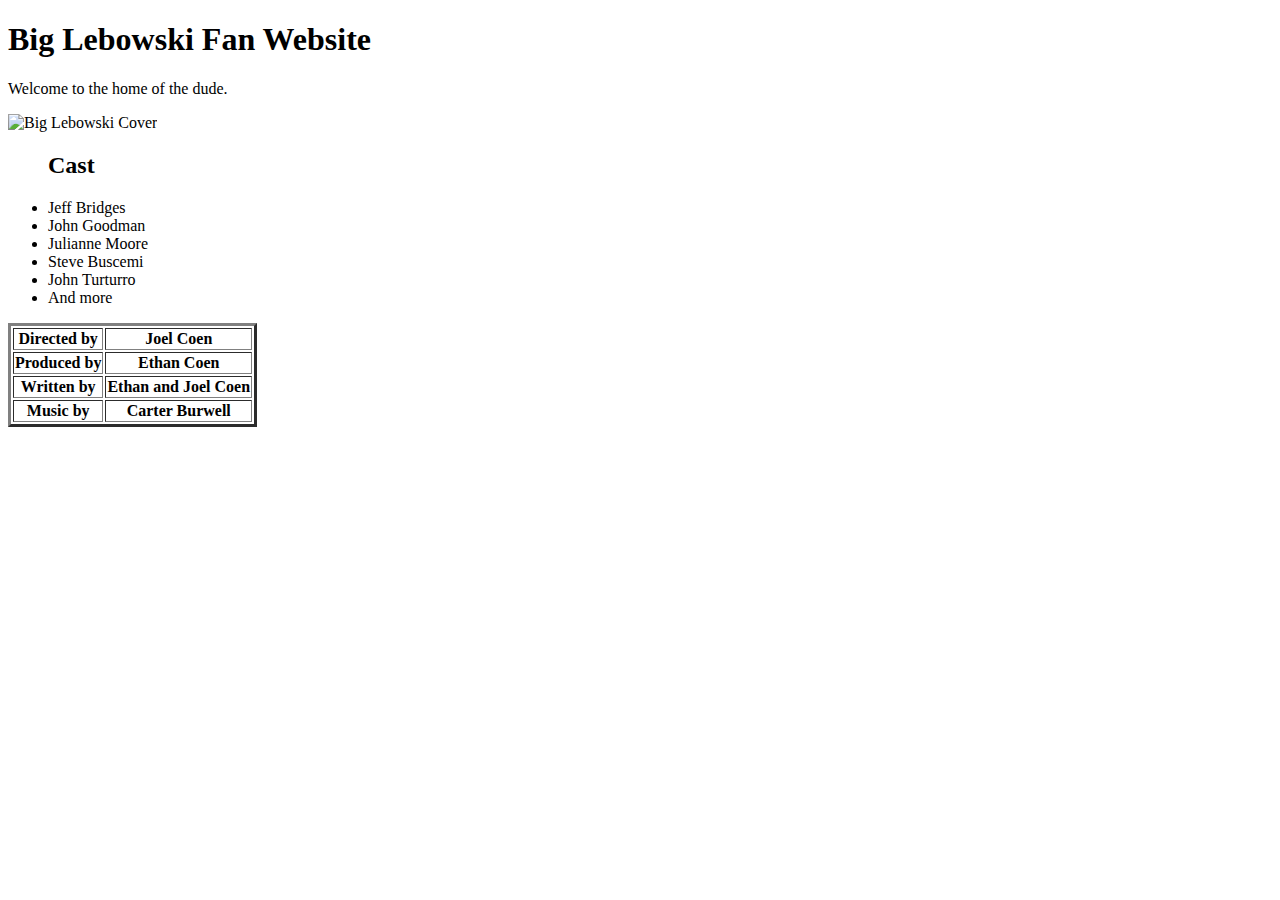
==== index.html @ 6081af3a "Add table" ====
<!DOCTYPE html>
<html>
<head>
  <title>Big Lebowski</title>
</head>
<body>
  <header>
    <h1>Big Lebowski Fan Website</h1>
    <p>Welcome to the home of the dude.</p>
  </header>
  <section>
    <img src="http://images.amazon.com/images/P/B00007ELEL.01.LZZZZZZZ.jpg" alt="Big Lebowski Cover">
    <ul><h2>Cast</h2>
      <li>Jeff Bridges </li>
      <li>John Goodman</li>
      <li>Julianne Moore</li>
      <li>Steve Buscemi</li>
      <li>John Turturro</li> 
      <li>And more</li>   
    </ul>
  </section>
  <div>
    <table border=3>
      <tr>
        <th>Directed by</th>
        <th>Joel Coen</th>
      </tr>
      <tr> 
        <th>Produced by</th>
        <th>Ethan Coen</th>
      </tr>    
      <tr>
        <th>Written by</th>
        <th>Ethan and Joel Coen</th>
      </tr>
      <tr>
        <th>Music by</th>
        <th>Carter Burwell</th>
      </tr>
    </table>
  </div>

</body>
</html>
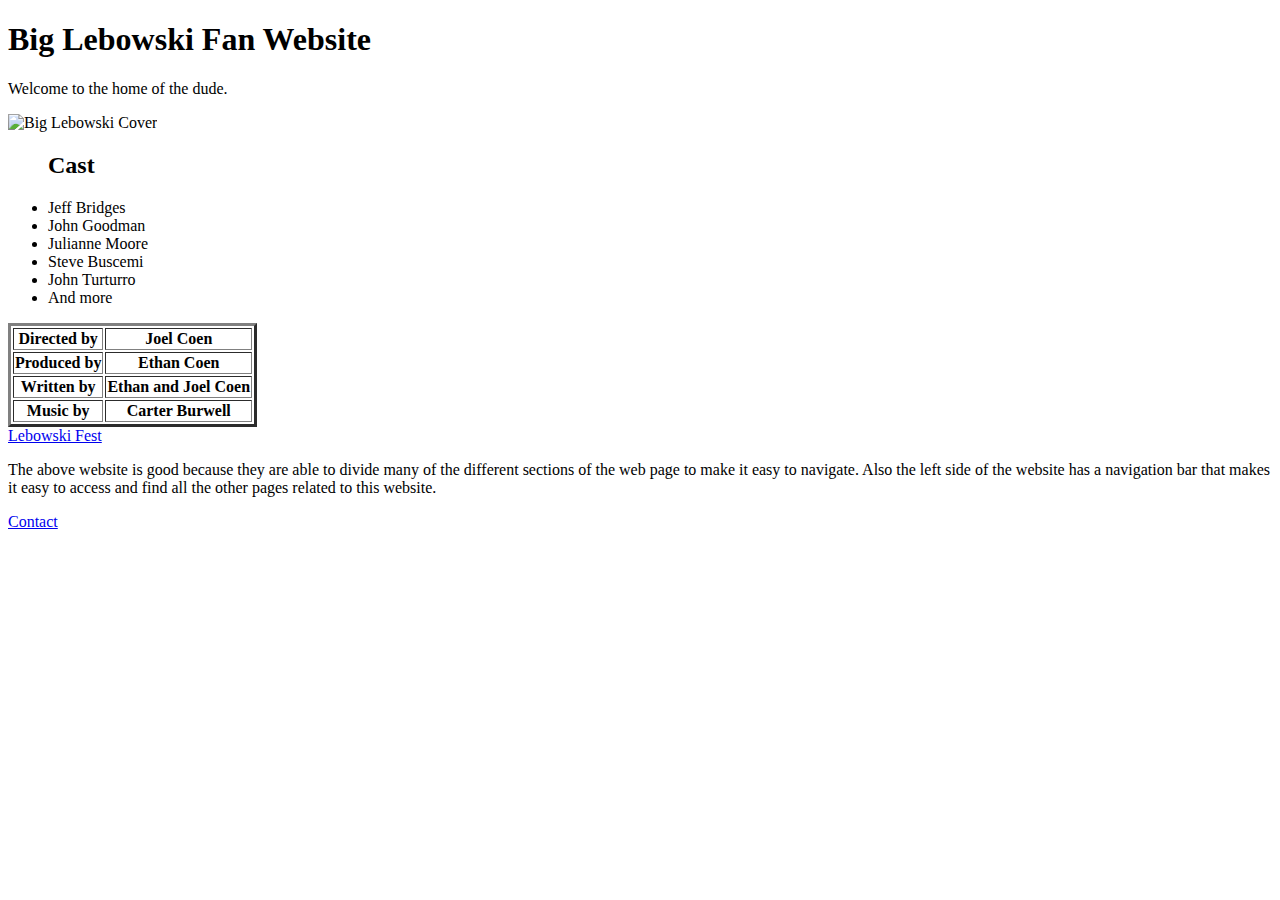
==== commit 8ee2ac4d: "Add contact page" ====
--- a/index.html
+++ b/index.html
@@ -39,6 +39,15 @@
       </tr>
     </table>
   </div>
+  <div>
+    <a href="https://lebowskifest.com/">Lebowski Fest</a>
+    <p>The above website is good because they are able to divide many of the different sections of the web page to make it easy to navigate. Also the left side of the website has a navigation bar that makes it easy to access and find all the other pages related to this website.</p>
+  </div>
+
+
+  <nav>
+    <a href="contact.html">Contact</a>
+  </nav>
 
 </body>
 </html>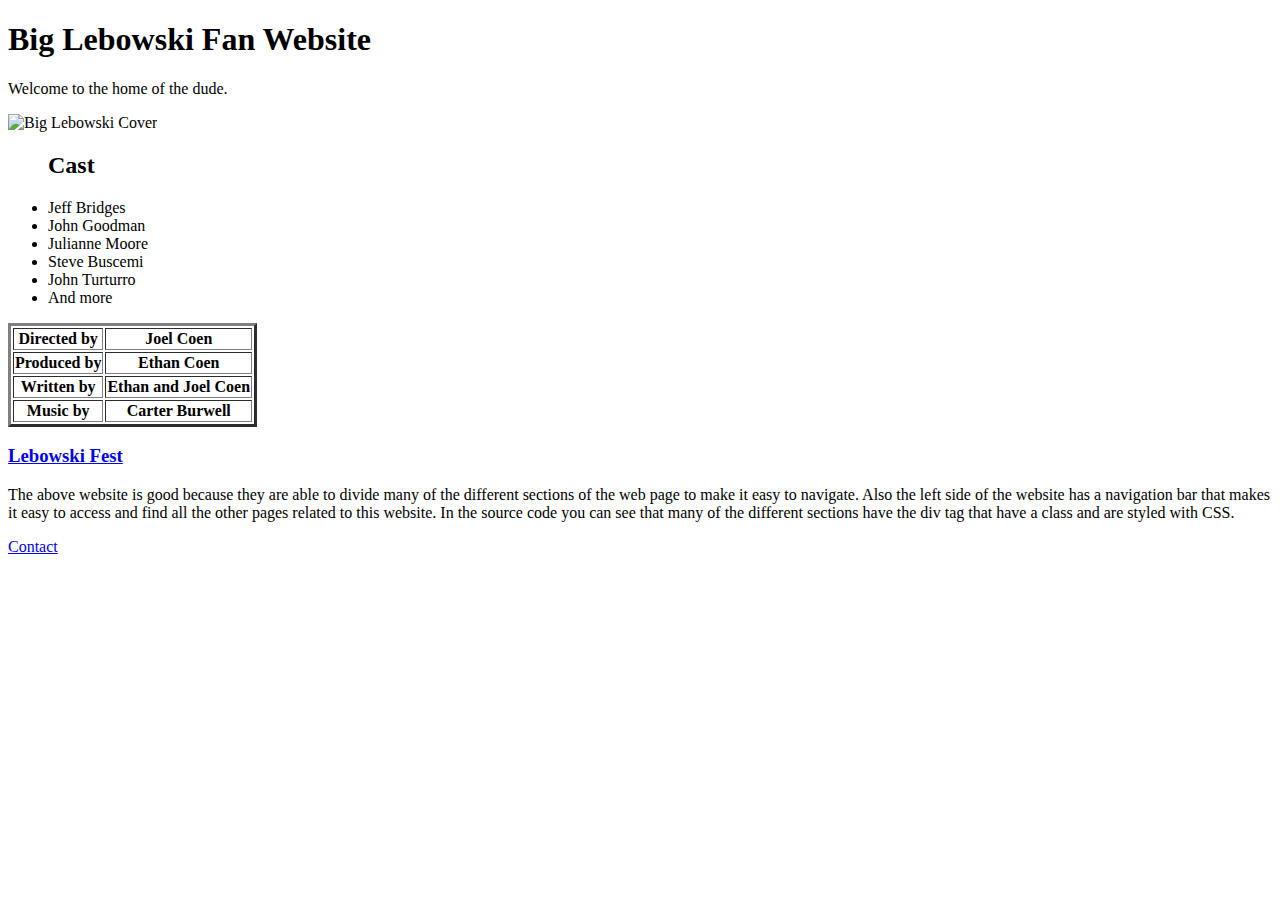
==== commit 9904a40e: "Add link to Lebowski Fest" ====
--- a/index.html
+++ b/index.html
@@ -40,8 +40,8 @@
     </table>
   </div>
   <div>
-    <a href="https://lebowskifest.com/">Lebowski Fest</a>
-    <p>The above website is good because they are able to divide many of the different sections of the web page to make it easy to navigate. Also the left side of the website has a navigation bar that makes it easy to access and find all the other pages related to this website.</p>
+    <a href="https://lebowskifest.com/"><h3>Lebowski Fest</h3></a>
+    <p>The above website is good because they are able to divide many of the different sections of the web page to make it easy to navigate. Also the left side of the website has a navigation bar that makes it easy to access and find all the other pages related to this website. In the source code you can see that many of the different sections have the div tag that have a class and are styled with CSS. </p>
   </div>
 
 
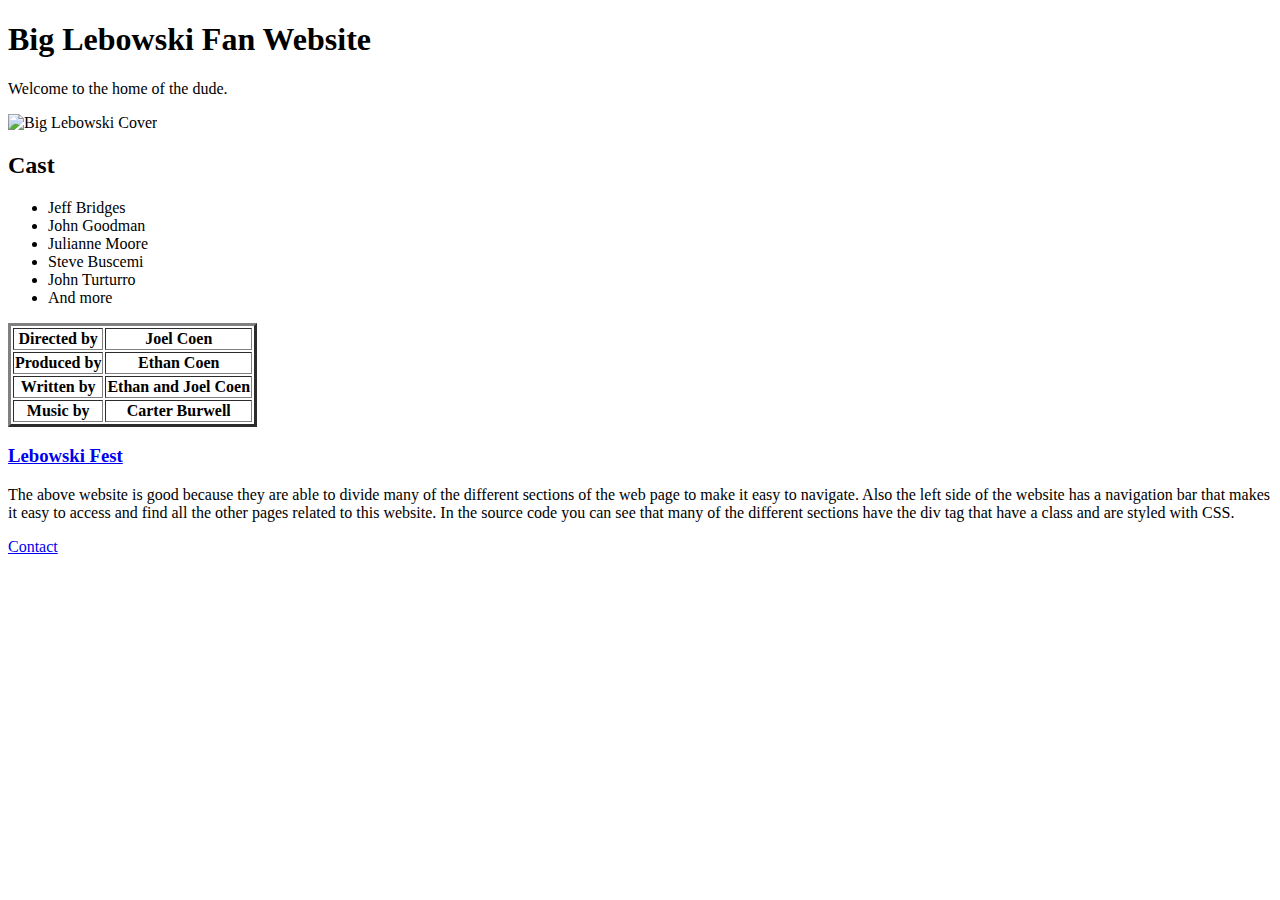
==== commit 384f06c3: "Format" ====
--- a/index.html
+++ b/index.html
@@ -1,5 +1,5 @@
 <!DOCTYPE html>
-<html>
+<html lang="en">
 <head>
   <title>Big Lebowski</title>
 </head>
@@ -10,7 +10,8 @@
   </header>
   <section>
     <img src="http://images.amazon.com/images/P/B00007ELEL.01.LZZZZZZZ.jpg" alt="Big Lebowski Cover">
-    <ul><h2>Cast</h2>
+    <h2>Cast</h2>
+    <ul>
       <li>Jeff Bridges </li>
       <li>John Goodman</li>
       <li>Julianne Moore</li>
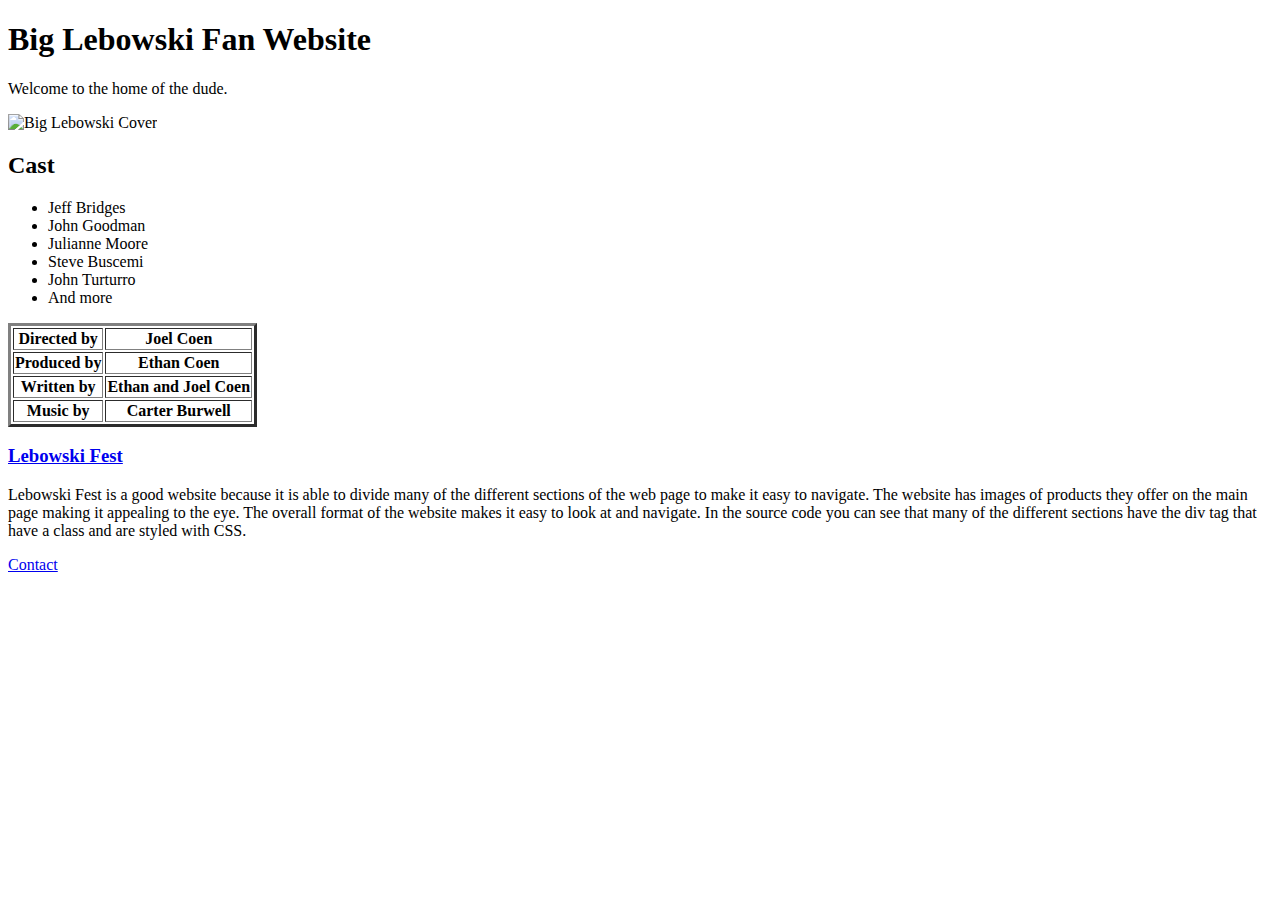
==== commit 68f2444e: "Correct grammer" ====
--- a/index.html
+++ b/index.html
@@ -42,7 +42,7 @@
   </div>
   <div>
     <a href="https://lebowskifest.com/"><h3>Lebowski Fest</h3></a>
-    <p>The above website is good because they are able to divide many of the different sections of the web page to make it easy to navigate. Also the left side of the website has a navigation bar that makes it easy to access and find all the other pages related to this website. In the source code you can see that many of the different sections have the div tag that have a class and are styled with CSS. </p>
+    <p>Lebowski Fest is a good website because it is able to divide many of the different sections of the web page to make it easy to navigate. The website has images of products they offer on the main page making it appealing to the eye. The overall format of the website makes it easy to look at and navigate. In the source code you can see that many of the different sections have the div tag that have a class and are styled with CSS. </p>
   </div>
 
 
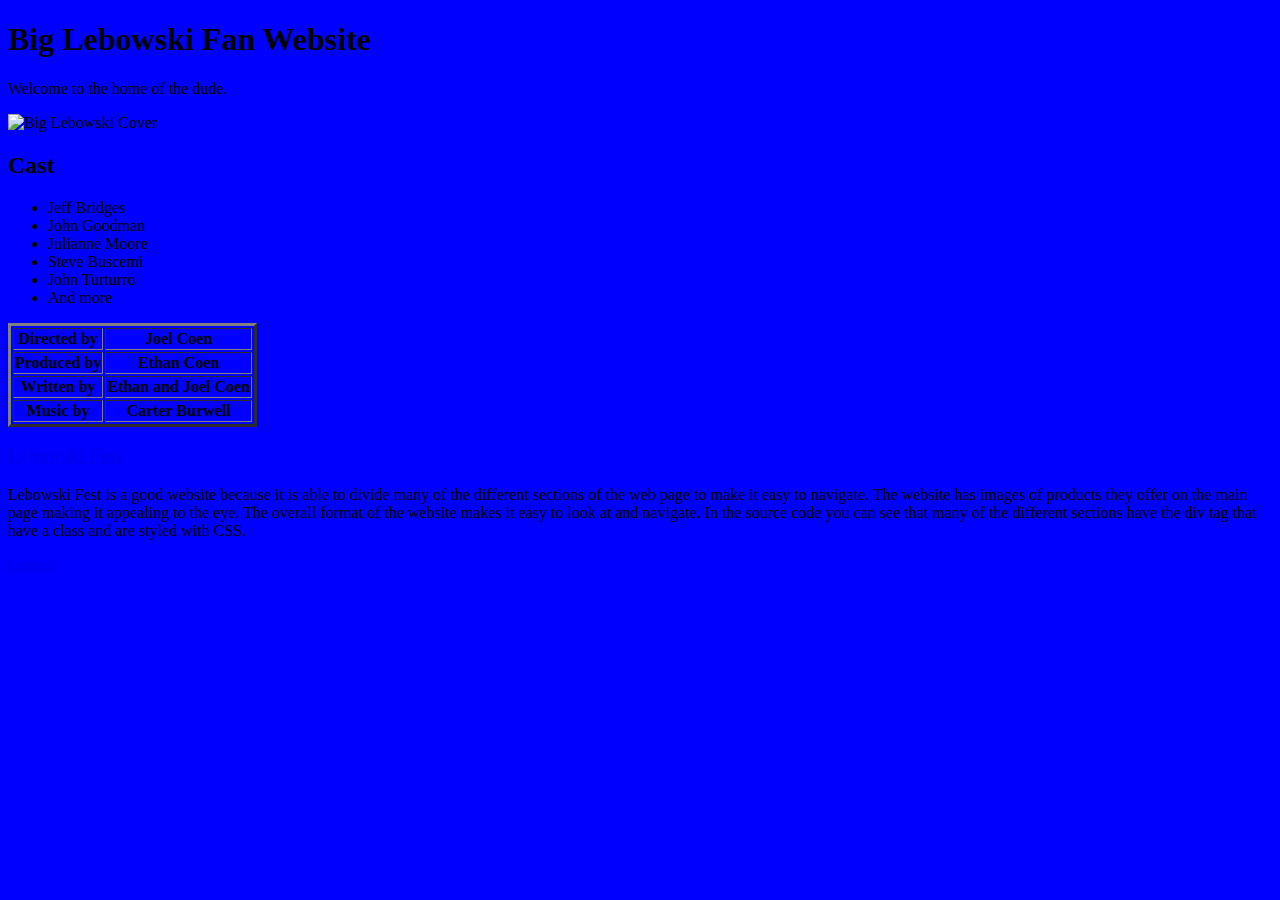
==== commit 58f030fa: "Create css file" ====
--- a/index.html
+++ b/index.html
@@ -2,6 +2,7 @@
 <html lang="en">
 <head>
   <title>Big Lebowski</title>
+  <link rel="stylesheet" type="text/css" href="styles.css">
 </head>
 <body>
   <header>
--- a/styles.css
+++ b/styles.css
@@ -0,0 +1 @@
+body{background-color: blue}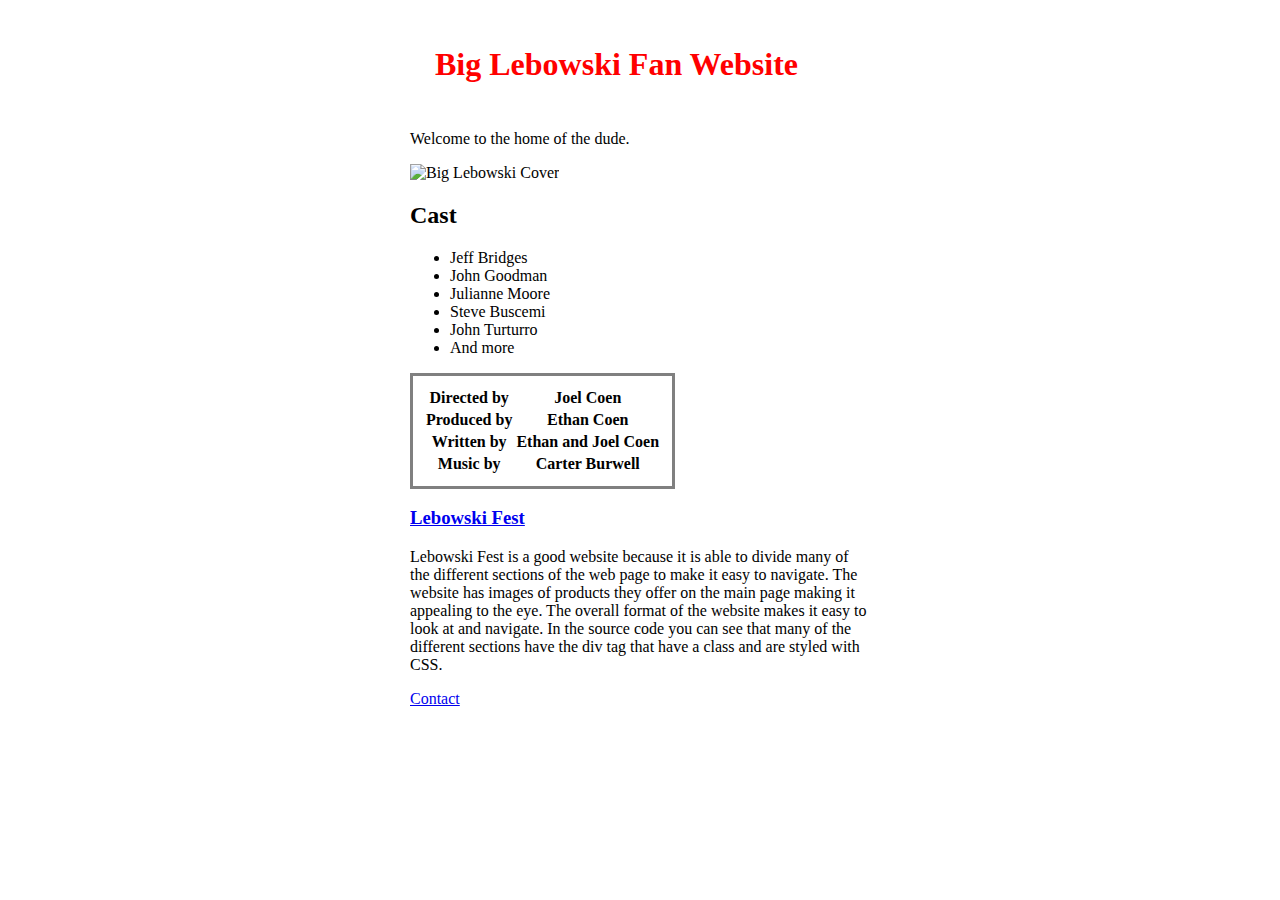
==== commit 2a50296b: "Add style elements to css doc" ====
--- a/index.html
+++ b/index.html
@@ -21,8 +21,8 @@
       <li>And more</li>   
     </ul>
   </section>
-  <div>
-    <table border=3>
+  <div class="">
+    <table>
       <tr>
         <th>Directed by</th>
         <th>Joel Coen</th>
--- a/styles.css
+++ b/styles.css
@@ -1 +1,27 @@
-body{background-color: blue}+header{
+  display: block;
+}
+
+section{
+  display: block;
+}
+
+body{
+  max-width: 460px;
+  margin: 0 auto;}
+
+a:visited { 
+    color: orange;
+}
+
+h1 {
+    padding: 25px;
+    font-family: Comic Sans MS;
+    color: red;
+    background-image: url("http://s3.amazonaws.com/spoonflower/public/design_thumbnails/0020/6792/rbowling_copy_shop_thumb.png");
+}
+
+table{
+  padding: 10px;
+  border-style: solid;
+}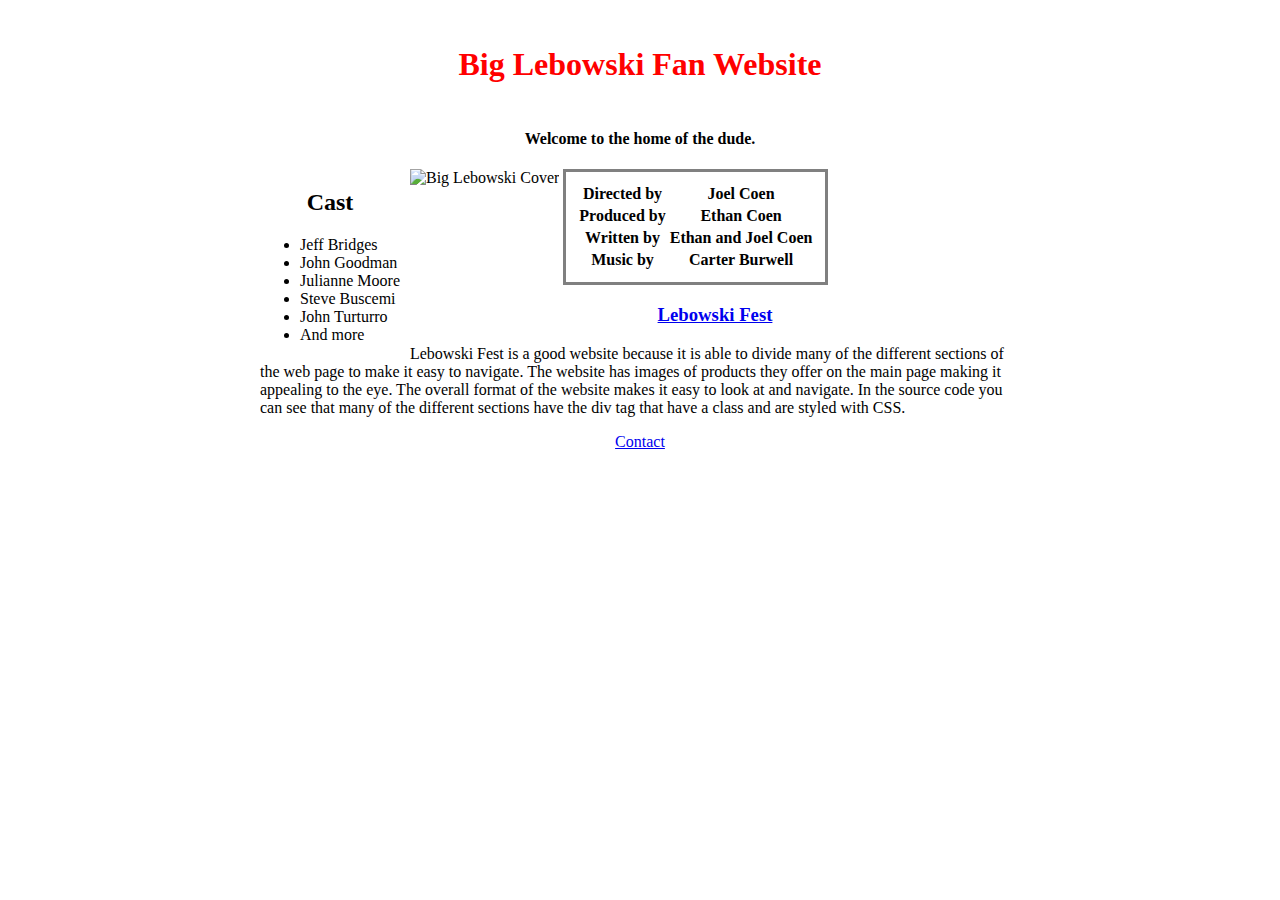
==== commit 46d79349: "Finish adding css styles" ====
--- a/index.html
+++ b/index.html
@@ -4,52 +4,52 @@
   <title>Big Lebowski</title>
   <link rel="stylesheet" type="text/css" href="styles.css">
 </head>
-<body>
-  <header>
-    <h1>Big Lebowski Fan Website</h1>
-    <p>Welcome to the home of the dude.</p>
-  </header>
-  <section>
+<body id="homepage">
+  <main>
+    <header>
+      <h1>Big Lebowski Fan Website</h1>
+      <h4>Welcome to the home of the dude.</h4>
+    </header>
     <img src="http://images.amazon.com/images/P/B00007ELEL.01.LZZZZZZZ.jpg" alt="Big Lebowski Cover">
-    <h2>Cast</h2>
-    <ul>
-      <li>Jeff Bridges </li>
-      <li>John Goodman</li>
-      <li>Julianne Moore</li>
-      <li>Steve Buscemi</li>
-      <li>John Turturro</li> 
-      <li>And more</li>   
-    </ul>
-  </section>
-  <div class="">
-    <table>
-      <tr>
-        <th>Directed by</th>
-        <th>Joel Coen</th>
-      </tr>
-      <tr> 
-        <th>Produced by</th>
-        <th>Ethan Coen</th>
-      </tr>    
-      <tr>
-        <th>Written by</th>
-        <th>Ethan and Joel Coen</th>
-      </tr>
-      <tr>
-        <th>Music by</th>
-        <th>Carter Burwell</th>
-      </tr>
-    </table>
-  </div>
-  <div>
-    <a href="https://lebowskifest.com/"><h3>Lebowski Fest</h3></a>
+    <section id="cast">
+      <h2 class="links">Cast</h2>
+      <ul>
+        <li>Jeff Bridges </li>
+        <li>John Goodman</li>
+        <li>Julianne Moore</li>
+        <li>Steve Buscemi</li>
+        <li>John Turturro</li> 
+        <li>And more</li>   
+      </ul>
+    </section>
+    <div class="director">
+      <table>
+        <tr>
+          <th>Directed by</th>
+          <th>Joel Coen</th>
+        </tr>
+        <tr> 
+          <th>Produced by</th>
+          <th>Ethan Coen</th>
+        </tr>    
+        <tr>
+          <th>Written by</th>
+          <th>Ethan and Joel Coen</th>
+        </tr>
+        <tr>
+          <th>Music by</th>
+          <th>Carter Burwell</th>
+        </tr>
+      </table>
+    </div>
+  </main>
+  <footer>
+    <a href="https://lebowskifest.com/"><h3 class ="links">Lebowski Fest</h3></a>
     <p>Lebowski Fest is a good website because it is able to divide many of the different sections of the web page to make it easy to navigate. The website has images of products they offer on the main page making it appealing to the eye. The overall format of the website makes it easy to look at and navigate. In the source code you can see that many of the different sections have the div tag that have a class and are styled with CSS. </p>
-  </div>
-
-
-  <nav>
-    <a href="contact.html">Contact</a>
-  </nav>
-
+  
+    <nav class="links">
+      <a href="contact.html">Contact</a>
+    </nav>
+  </footer>
 </body>
 </html>--- a/styles.css
+++ b/styles.css
@@ -1,27 +1,61 @@
-header{
-  display: block;
+#cast{
+  margin-right: 10px;
+  display: inline-block;
+  vertical-align: top;
+  float: left;
 }
 
-section{
-  display: block;
+.links{
+  text-align: center;
 }
 
-body{
-  max-width: 460px;
-  margin: 0 auto;}
+#contact{
+  max-width: 200px;
+  margin: 0 auto;
+}
+
+#homepage{
+  max-width: 760px;
+  margin: 0 auto;
+}
 
 a:visited { 
-    color: orange;
+  color: orange;
+}
+
+h4{
+  text-align: center
 }
 
 h1 {
-    padding: 25px;
-    font-family: Comic Sans MS;
-    color: red;
-    background-image: url("http://s3.amazonaws.com/spoonflower/public/design_thumbnails/0020/6792/rbowling_copy_shop_thumb.png");
+  text-align: center;
+  padding: 25px;
+  font-family: "Comic Sans MS";
+  color: red;
+  background-image: url("http://s3.amazonaws.com/spoonflower/public/design_thumbnails/0020/6792/rbowling_copy_shop_thumb.png");
+}
+
+.director{
+  display: inline-block;
+  vertical-align: top;
 }
 
 table{
+  display: inline-block;
+  vertical-align: top;
   padding: 10px;
   border-style: solid;
+}
+
+@media screen and (max-width: 760px) {
+  footer{
+    display: block;
+  }
+  #cast{
+    display: block;
+    float: none;
+  }
+  .links{
+    text-align: left;
+  }
 }